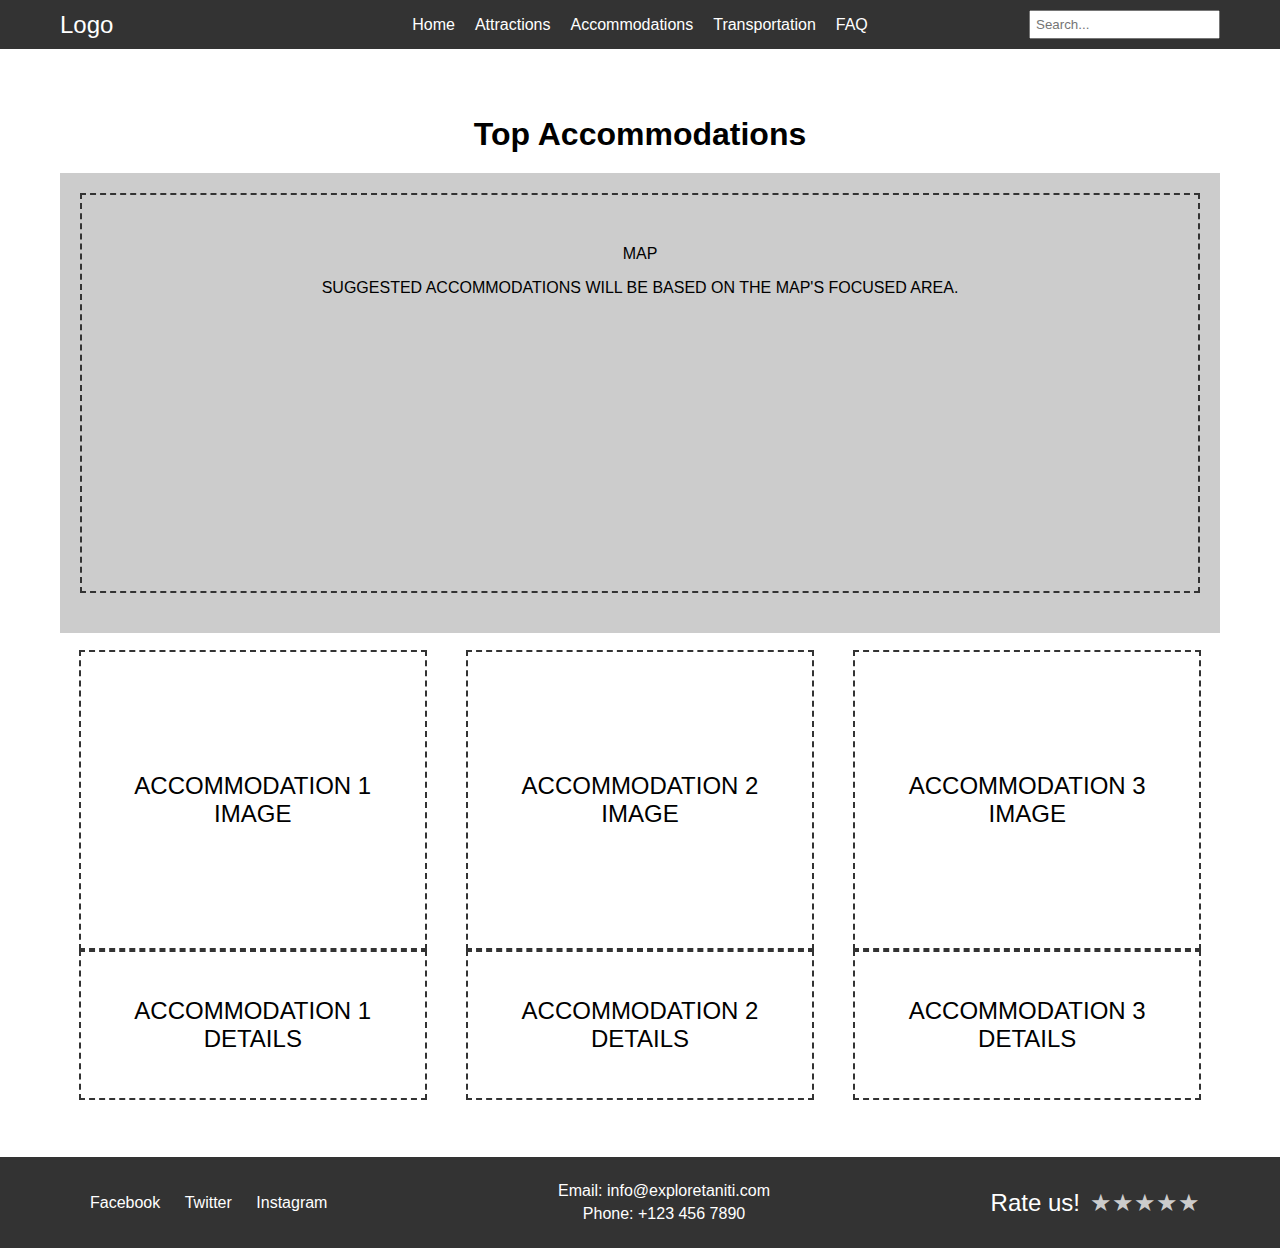
==== accommodations.html @ 866c7c34 "Add prototype" ====
<!DOCTYPE html>
<html lang="en">
<head>
    <meta charset="UTF-8">
    <meta name="viewport" content="width=device-width, initial-scale=1.0">
    <title>Accommodations - Explore Taniti</title>
    <link rel="stylesheet" href="styles.css">
</head>
<body>
    <header class="site-header">
        <div class="header-container">
            <div class="logo">Logo</div>
            <div class="nav-links" style="position: absolute; left: 50%; transform: translateX(-50%);">
                <nav>
                    <ul>
                        <li><a href="index.html">Home</a></li>
                        <li><a href="attractions.html">Attractions</a></li>
                        <li><a href="accommodations.html">Accommodations</a></li>
                        <li><a href="transportation.html">Transportation</a></li>
                        <li><a href="faq.html">FAQ</a></li>
                    </ul>
                </nav>
            </div>
            <div class="search-bar">
                <input type="text" placeholder="Search...">
            </div>
        </div>
    </header>
    <main>
        <div class="container">
            <section class="highlights">
                <h2>Top Accommodations</h2>
                <section class="hero">
                    <div class="map">
                        MAP
                        <p>Suggested accommodations will be based on the map's focused area.</p>
                    </div>
                </section>
                <div class="highlight-item">
                    <div class="accommodation-image">Accommodation 1 Image</div>
                    <div class="accommodation-details">Accommodation 1 Details</div>
                </div>
                <div class="highlight-item">
                    <div class="accommodation-image">Accommodation 2 Image</div>
                    <div class="accommodation-details">Accommodation 2 Details</div>
                </div>
                <div class="highlight-item">
                    <div class="accommodation-image">Accommodation 3 Image</div>
                    <div class="accommodation-details">Accommodation 3 Details</div>
                </div>
            </section>
        </div>
    </main>
    <footer>
        <div class="footer-container">
            <div class="social-media">
                <a href="#">Facebook</a>
                <a href="#">Twitter</a>
                <a href="#">Instagram</a>
            </div>
            <div class="contact-info">
                <p>Email: info@exploretaniti.com</p>
                <p>Phone: +123 456 7890</p>
            </div>
            <div class="feedback-form">
                <div class="rate-us-container">
                    <span class="rate-us-text">Rate us!</span>
                    <div class="star-rating">
                        <span class="star" data-value="1">&#9733;</span>
                        <span class="star" data-value="2">&#9733;</span>
                        <span class="star" data-value="3">&#9733;</span>
                        <span class="star" data-value="4">&#9733;</span>
                        <span class="star" data-value="5">&#9733;</span>
                    </div>
                </div>
            </div>
        </div>
    </footer>
    <div id="feedback-popup" class="feedback-popup" style="display: none;">
        <div class="feedback-content">
            <h3>Feedback</h3>
            <form class="additional-feedback">
                <textarea placeholder="Your feedback" style="width: 100%; height: 100px;"></textarea>
                <button type="submit">Submit</button>
            </form>
        </div>
    </div>
    <script>
        document.querySelectorAll('.star').forEach(star => {
            star.addEventListener('click', function() {
                document.getElementById('feedback-popup').style.display = 'block';
            });
        });
        document.querySelector('.additional-feedback').addEventListener('submit', function(event) {
            event.preventDefault();
            document.getElementById('feedback-popup').style.display = 'none';
        });
    </script>
</body>
</html>
---- styles.css ----
body {
    font-family: Arial, sans-serif;
    margin: 0;
    padding: 0;
    display: grid;
    grid-template-rows: auto 1fr auto;
    min-height: 100vh;
    overflow-x: hidden;
}

header {
    background-color: #333;
    color: white;
    padding: 10px 20px;
    width: 100%;
    box-sizing: border-box;
    position: relative;
}

header .header-container {
    display: flex;
    justify-content: space-between;
    align-items: center;
    max-width: 1200px;
    margin: 0 auto;
    padding: 0 20px;
    box-sizing: border-box;
}

header .nav-links {
    position: absolute;
    left: 50%;
    transform: translateX(-50%);
}

header .logo {
    font-size: 1.5em;
    margin-right: 20px;
}

header nav ul {
    list-style: none;
    display: flex;
    margin: 0;
    padding: 0;
}

header nav ul li {
    margin: 0 10px;
}

header nav ul li a {
    color: white;
    text-decoration: none;
}

header .search-bar {
    margin-left: 20px;
}

header .search-bar input {
    padding: 5px;
}

main {
    padding: 20px;
    box-sizing: border-box;
}

.container {
    max-width: 1200px;
    margin: 0 auto;
    box-sizing: border-box;
}

.hero, .highlights, .featured-activities {
    padding: 20px;
    text-align: center;
    box-sizing: border-box;
}

.box {
    border: 2px dashed #333;
    padding: 20px;
    margin: 0;
    box-sizing: border-box;
    text-transform: uppercase;
    font-size: 1.5em;
    display: flex;
    justify-content: center;
    align-items: center;
    text-align: center;
}

.box.large {
    height: 300px;
}

.faq-item .box {
    position: relative;
}

.faq-item .box::before {
    content: '▶';
    position: absolute;
    left: 10px;
    font-size: 1.5em;
}

.faq-item.question-1 .box:first-child::before {
    content: '▼';
    font-size: 1.5em;
}

.faq-item.question-1 .box:nth-child(2)::before {
    content: '';
}

.hero {
    text-align: center;
    background-color: #ccc;
    color: white;
    padding: 20px;
    box-sizing: border-box;
}

.panorama {
    border: 2px dashed #333;
    padding: 50px;
    width: 100%;
    height: 300px;
    text-align: center;
    color: black;
    box-sizing: border-box;
    text-transform: uppercase;
    font-size: 1.5em;
    display: flex;
    justify-content: center;
    align-items: center;
}

.gallery {
    display: flex;
    justify-content: center;
    gap: 10px;
    box-sizing: border-box;
}

.gallery-item {
    border: 2px dashed #333;
    padding: 20px;
    width: 30%;
    height: 150px;
    text-align: center;
    box-sizing: border-box;
}

.highlights h2, .featured-activities h2 {
    font-size: 2em;
    margin-bottom: 20px;
}

.highlight-item, .activity-item {
    display: inline-block;
    width: 30%;
    margin: 1.5%;
    text-align: center;
    box-sizing: border-box;
}

.highlight-item .box, .activity-item .box {
    height: 150px;
    box-sizing: border-box;
    text-transform: uppercase;
    font-size: 1.5em;
    display: flex;
    justify-content: center;
    align-items: center;
}

.highlight-item .box + .box {
    height: 300px;
}

.accommodation-image {
    border: 2px dashed #333;
    padding: 20px;
    height: 300px;
    box-sizing: border-box;
    text-transform: uppercase;
    font-size: 1.5em;
    display: flex;
    justify-content: center;
    align-items: center;
}

.accommodation-details {
    border: 2px dashed #333;
    padding: 20px;
    height: 150px;
    box-sizing: border-box;
    text-transform: uppercase;
    font-size: 1.5em;
    display: flex;
    justify-content: center;
    align-items: center;
}

footer {
    background-color: #333;
    color: white;
    text-align: center;
    padding: 20px;
    box-sizing: border-box;
}

.footer-container {
    display: flex;
    justify-content: space-between;
    align-items: center;
    max-width: 1200px;
    margin: 0 auto;
    padding: 0 40px;
    box-sizing: border-box;
}

.social-media a {
    color: white;
    margin: 0 10px;
    text-decoration: none;
}

.contact-info p {
    margin: 5px 0;
}

.feedback-form {
    text-align: center;
}

.rate-us-container {
    display: flex;
    align-items: center;
    justify-content: center;
}

.rate-us-text {
    font-size: 1.5em;
    margin-right: 10px;
    font-weight: normal;
}

.star-rating {
    display: flex;
    justify-content: center;
    margin-bottom: 0;
    flex-direction: row-reverse;
}

.star {
    font-size: 1.5em;
    color: #ccc;
    cursor: pointer;
    transition: color 0.2s;
}

.star:hover,
.star:hover ~ .star {
    color: #ffcc00;
}

.star.selected,
.star.selected ~ .star {
    color: #ffcc00;
}

.feedback-popup {
    position: fixed;
    top: 50%;
    left: 50%;
    transform: translate(-50%, -50%);
    background-color: white;
    padding: 20px;
    box-shadow: 0 0 10px rgba(0, 0, 0, 0.5);
    z-index: 1000;
    width: 80%;
    max-width: 500px;
    box-sizing: border-box;
}

.feedback-content {
    position: relative;
}

.feedback-content textarea {
    width: 100%;
    height: 150px;
    margin-bottom: 10px;
    padding: 10px;
    box-sizing: border-box;
}

.feedback-content button {
    width: 100%;
    padding: 10px 20px;
    background-color: #555;
    color: white;
    border: none;
    cursor: pointer;
}

.feedback-content button:hover {
    background-color: #777;
}

.sidebar {
    background-color: #f0f0f0;
    box-sizing: border-box;
}

.map {
    border: 2px dashed #333;
    padding: 50px;
    width: 100%;
    height: 400px;
    text-align: center;
    color: black;
    box-sizing: border-box;
    text-transform: uppercase;
    margin-bottom: 20px;
}

.tabs {
    display: flex;
    justify-content: center;
    margin-bottom: 20px;
}

.tab-button {
    background-color: #333;
    color: white;
    border: none;
    padding: 10px 20px;
    cursor: pointer;
    margin: 0 5px;
    transition: background-color 0.3s;
}

.tab-button.active {
    background-color: #555;
}

.tab-button:hover {
    background-color: #777;
}

.tab-content {
    display: none;
}

.tab-content.active {
    display: block;
}
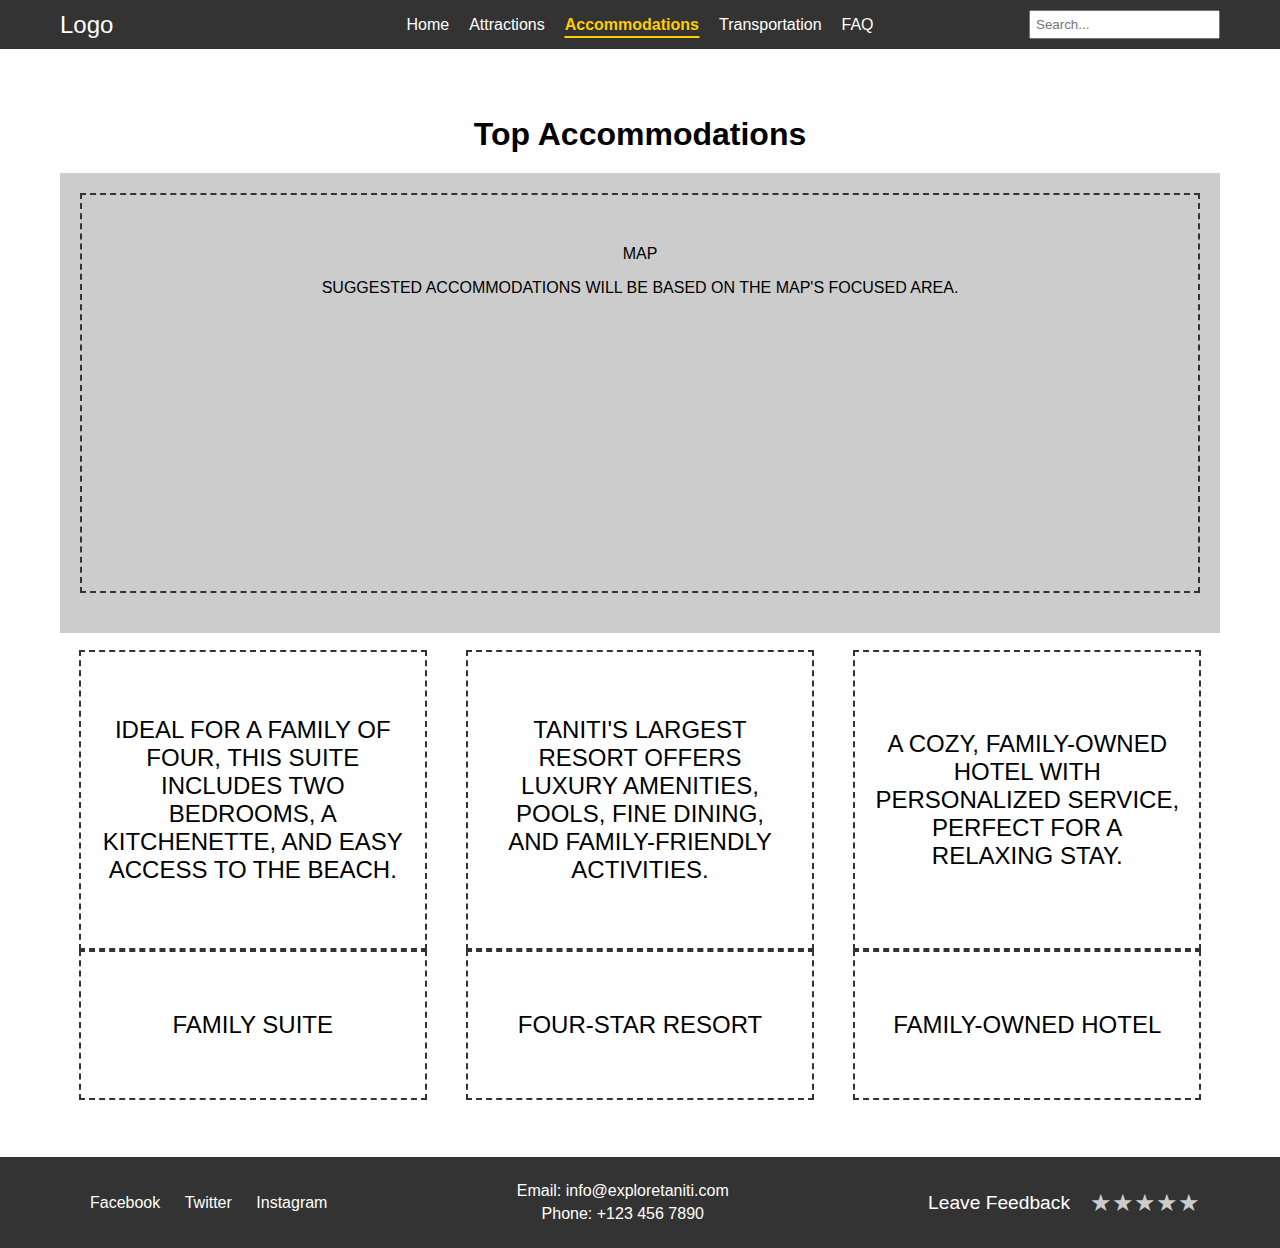
==== commit dffad2f3: "update on feedback" ====
--- a/accommodations.html
+++ b/accommodations.html
@@ -15,7 +15,7 @@
                     <ul>
                         <li><a href="index.html">Home</a></li>
                         <li><a href="attractions.html">Attractions</a></li>
-                        <li><a href="accommodations.html">Accommodations</a></li>
+                        <li><a href="accommodations.html" class="active">Accommodations</a></li>
                         <li><a href="transportation.html">Transportation</a></li>
                         <li><a href="faq.html">FAQ</a></li>
                     </ul>
@@ -37,16 +37,16 @@
                     </div>
                 </section>
                 <div class="highlight-item">
-                    <div class="accommodation-image">Accommodation 1 Image</div>
-                    <div class="accommodation-details">Accommodation 1 Details</div>
+                    <div class="accommodation-image">Ideal for a family of four, this suite includes two bedrooms, a kitchenette, and easy access to the beach.</div>
+                    <div class="accommodation-details">Family Suite</div>
                 </div>
                 <div class="highlight-item">
-                    <div class="accommodation-image">Accommodation 2 Image</div>
-                    <div class="accommodation-details">Accommodation 2 Details</div>
+                    <div class="accommodation-image">Taniti's largest resort offers luxury amenities, pools, fine dining, and family-friendly activities.</div>
+                    <div class="accommodation-details">Four-Star Resort</div>
                 </div>
                 <div class="highlight-item">
-                    <div class="accommodation-image">Accommodation 3 Image</div>
-                    <div class="accommodation-details">Accommodation 3 Details</div>
+                    <div class="accommodation-image">A cozy, family-owned hotel with personalized service, perfect for a relaxing stay.</div>
+                    <div class="accommodation-details">Family-Owned Hotel</div>
                 </div>
             </section>
         </div>
@@ -64,7 +64,7 @@
             </div>
             <div class="feedback-form">
                 <div class="rate-us-container">
-                    <span class="rate-us-text">Rate us!</span>
+                    <button class="feedback-button">Leave Feedback</button>
                     <div class="star-rating">
                         <span class="star" data-value="1">&#9733;</span>
                         <span class="star" data-value="2">&#9733;</span>
@@ -95,6 +95,9 @@
             event.preventDefault();
             document.getElementById('feedback-popup').style.display = 'none';
         });
+        document.querySelector('.feedback-button').addEventListener('click', function() {
+            document.getElementById('feedback-popup').style.display = 'block';
+        });
     </script>
 </body>
 </html>
--- a/styles.css
+++ b/styles.css
@@ -52,6 +52,22 @@
 header nav ul li a {
     color: white;
     text-decoration: none;
+    position: relative;
+}
+
+header nav ul li a.active {
+    font-weight: bold;
+    color: #ffcc00;
+}
+
+header nav ul li a.active::after {
+    content: '';
+    position: absolute;
+    bottom: -5px;
+    left: 0;
+    right: 0;
+    height: 2px;
+    background-color: #ffcc00;
 }
 
 header .search-bar {
@@ -166,6 +182,7 @@
     margin: 1.5%;
     text-align: center;
     box-sizing: border-box;
+    vertical-align: top; /* Ensures boxes align at the top regardless of text content */
 }
 
 .highlight-item .box, .activity-item .box {
@@ -313,6 +330,27 @@
     background-color: #777;
 }
 
+.feedback-button {
+    background-color: #333;
+    color: white;
+    border: none;
+    padding: 10px 20px;
+    font-size: 1.2em;
+    cursor: pointer;
+    transition: background-color 0.3s, transform 0.2s;
+    border-radius: 5px;
+}
+
+.feedback-button:hover {
+    background-color: #555;
+    transform: scale(1.05);
+}
+
+.feedback-button:active {
+    background-color: #777;
+    transform: scale(1);
+}
+
 .sidebar {
     background-color: #f0f0f0;
     box-sizing: border-box;
@@ -361,3 +399,28 @@
 .tab-content.active {
     display: block;
 }
+
+.faq-item {
+    margin-bottom: 10px;
+}
+
+.faq-question {
+    background-color: #f0f0f0;
+    padding: 10px;
+    cursor: pointer;
+    border: 1px solid #ccc;
+}
+
+.faq-answer {
+    max-height: 0;
+    overflow: hidden;
+    transition: max-height 0.3s ease-out;
+    padding: 0 10px;
+    border: 1px solid #ccc;
+    border-top: none;
+}
+
+.faq-answer.open {
+    padding: 10px;
+    border-top: 1px solid #ccc;
+}
